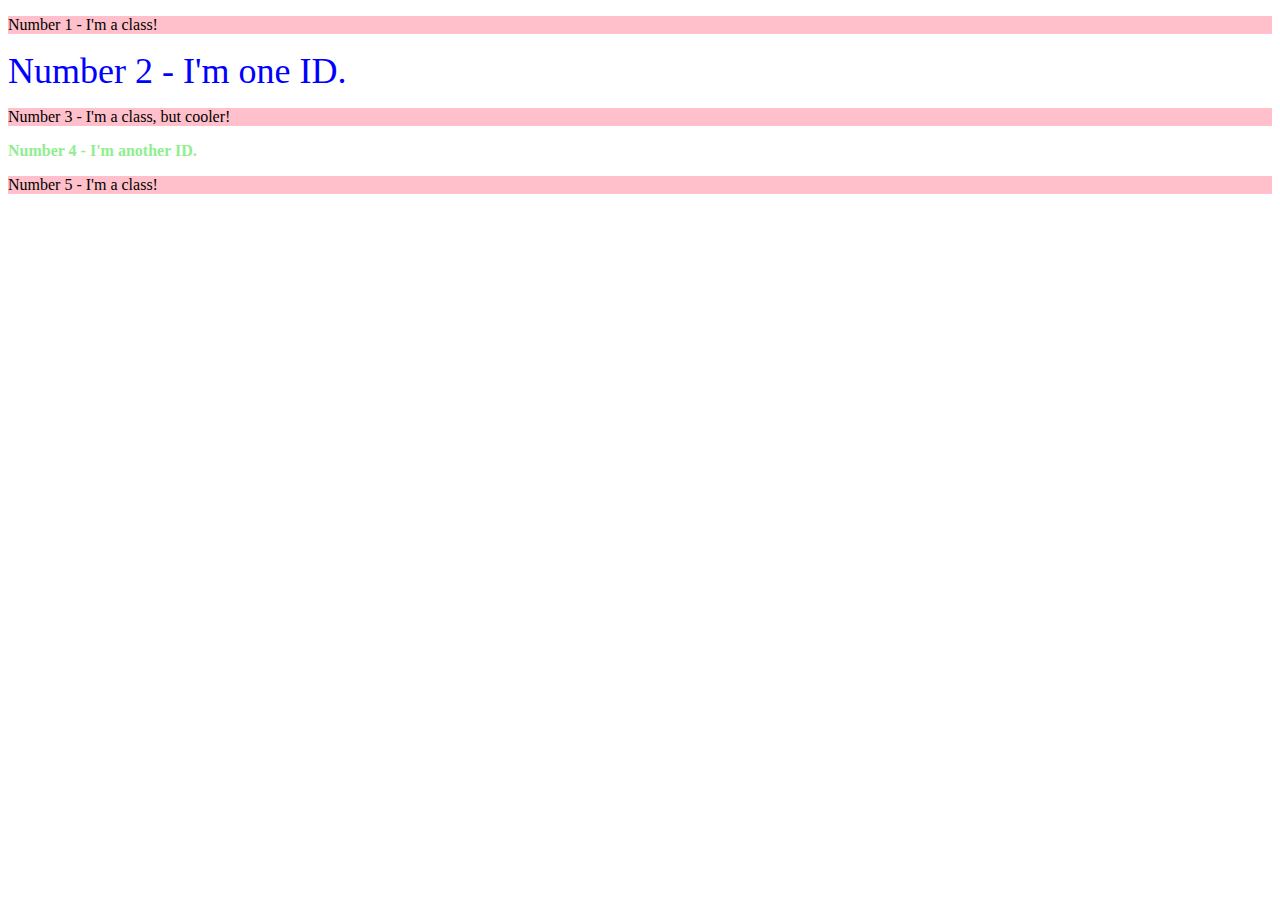
==== foundations/02-class-id-selectors/index.html @ 0a9658c0 "do exercise 1, start exercise 2" ====
<!DOCTYPE html>
<html lang="en">
  <head>
    <meta charset="UTF-8">
    <meta http-equiv="X-UA-Compatible" content="IE=edge">
    <meta name="viewport" content="width=device-width, initial-scale=1.0">
    <title>Class and ID Selectors</title>
    <link rel="stylesheet" href="style.css">
  </head>
  <body>
    <p class="odd">Number 1 - I'm a class!</p>
    <div id="bigblue">Number 2 - I'm one ID.</div>
    <p class="odd">Number 3 - I'm a class, but cooler!</p>
    <div id="lgbold">Number 4 - I'm another ID.</div>
    <p class="odd">Number 5 - I'm a class!</p>
  </body>
</html>
---- foundations/02-class-id-selectors/style.css ----
.odd {
    background-color: pink;
}

#bigblue {
    color: blue;
    font-size: 36px;
}

#lgbold {
    color:lightgreen;
    font-weight: bold;
}
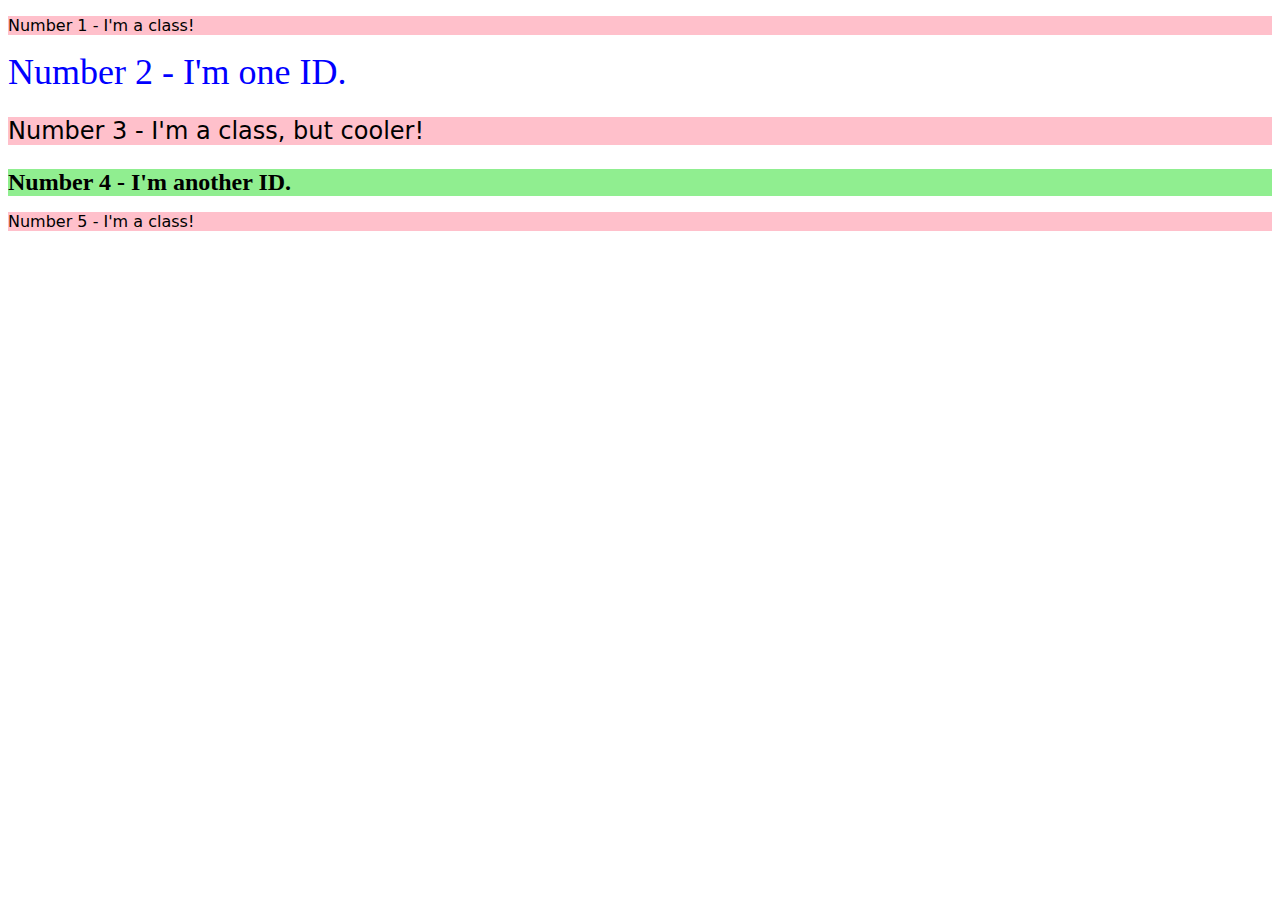
==== commit ad2d0801: "do part 2" ====
--- a/foundations/02-class-id-selectors/index.html
+++ b/foundations/02-class-id-selectors/index.html
@@ -10,8 +10,8 @@
   <body>
     <p class="odd">Number 1 - I'm a class!</p>
     <div id="bigblue">Number 2 - I'm one ID.</div>
-    <p class="odd">Number 3 - I'm a class, but cooler!</p>
-    <div id="lgbold">Number 4 - I'm another ID.</div>
+    <p class="odd midSize">Number 3 - I'm a class, but cooler!</p>
+    <div class = "midSize" id="lgbold">Number 4 - I'm another ID.</div>
     <p class="odd">Number 5 - I'm a class!</p>
   </body>
 </html>--- a/foundations/02-class-id-selectors/style.css
+++ b/foundations/02-class-id-selectors/style.css
@@ -1,13 +1,19 @@
 .odd {
     background-color: pink;
+    font-family: Verdana, "DejaVu Sans" ,sans-serif;
+}
+.midSize {
+    font-size: 24px;
 }
 
 #bigblue {
     color: blue;
     font-size: 36px;
+    
 }
 
 #lgbold {
-    color:lightgreen;
+    background-color:lightgreen;
     font-weight: bold;
+    
 }